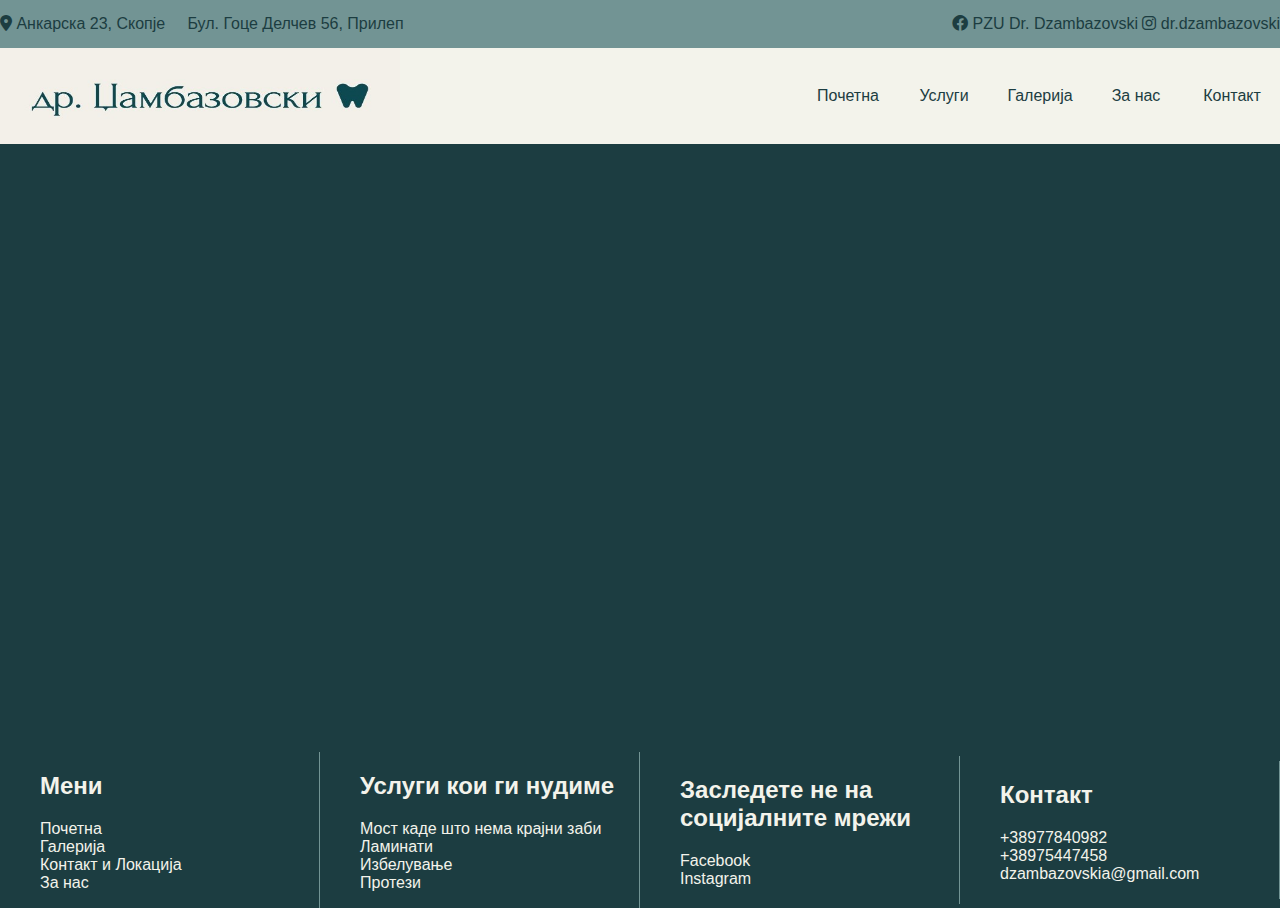
==== about.html @ 30992ef8 "Add files via upload" ====
<!DOCTYPE html>
<html lang="en">
<head>
  <meta charset="UTF-8">
  <title>Др. Џамбазовски</title>
  <meta name="viewport" content="width=device-width, initial-scale=1.0">
  <link rel="stylesheet" href="style/index-stylesheet.css">
  <link rel="stylesheet" href="style/about-stylesheet.css">
  <script src="script/script.js"></script>
  <link href="https://cdnjs.cloudflare.com/ajax/libs/font-awesome/6.0.0/css/all.min.css" rel="stylesheet">

</head>
<body>


<div id="header">

  <div class="top-line">

    <div class="top-line-left">

      <a> <i class="fa-solid fa-location-dot"></i>&nbsp;Анкарска 23, Скопје &nbsp;</a><a> &nbsp; Бул. Гоце Делчев 56, Прилеп</a>
    </div>

    <div class="top-line-right">
      <a href="https://www.facebook.com/p/PZU-Dr-Dzambazovski-100084853701404/?locale=mk_MK" target="_blank"><i class="fab fa-facebook"></i> PZU Dr. Dzambazovski</a>
      <a href="https://www.instagram.com/dr.dzambazovski/" target="_blank"><i class="fab fa-instagram" ></i> dr.dzambazovski</a>
    </div>

  </div>

  <div class="second-line">

    <img src="images/Logo-01.jpg" alt="" id="logo" onclick="openIndex()">


    <div class="hamburger" id="hamburger-icon" onclick="myFunction()"  href="sc:void(0);" >
      <div class="bar"></div>
      <div class="bar"></div>
      <div class="bar"></div>
    </div>


    <ul id="main-nav">
      <li class="main-list"><a href="index.html">Почетна</a></li>
      <li class="main-list" id="uslugi"><a href="services.html">Услуги</a>

        <ul class="dropdown">
          <li><a href="uslugi/usluga-1.html">Мост каде што нема крајни заби</a></li>
          <li><a href="uslugi/usluga-2.html">Ламинати</a></li>
          <li><a href="uslugi/usluga-3.html">Протези</a></li>
          <li><a href="uslugi/usluga-4.html">Избелување</a></li>
        </ul>


      </li>

      <li class="main-list"><a href="gallery.html">Галерија</a></li>
      <li class="main-list"><a href="about.html">За нас</a></li>
      <li class="main-list"><a href="contact.html">Контакт</a></li>

    </ul>

  </div>

  <div id="mobile-menu"></div>

</div>


<div id="about">

</div>


<div id="footer">

  <div class="footer-menu">

    <ul>
      <h2>Мени</h2>
      <li>
        <a href="index.html">Почетна</a>
      </li>
      <li>
        <a href="gallery.html">Галерија</a>
      </li>
      <li>
        <a href="contact.html">Контакт и Локација</a>
      </li>
      <li>
        <a href="about.html">За нас</a>
      </li>
    </ul>
  </div>

  <div class="footer-menu">

    <ul>
      <h2>Услуги кои ги нудиме</h2>
      <li>
        <a href="services/service-1.html">Мост каде што нема крајни заби</a>
      </li>
      <li>
        <a href="services/service-2.html">Ламинати</a>
      </li>
      <li>
        <a href="services/service-4.html">Избелување</a>
      </li>
      <li>
        <a href="services/service-3.html">Протези</a>
      </li>
    </ul>

  </div>

  <div class="footer-menu">

    <ul>
      <h2>Заследете не на <br>социјалните мрежи</h2>
      <li>
        <a href="https://www.facebook.com/p/PZU-Dr-Dzambazovski-100084853701404/?locale=mk_MK" target="_blank">Facebook</a>
      </li>
      <li>
        <a href="https://www.instagram.com/dr.dzambazovski/" target="_blank">Instagram</a>
      </li>
    </ul>
  </div>

  <div class="footer-menu">

    <ul>
      <h2>Контакт</h2>
      <li onclick="makeCall()">
        +38977840982
      </li>
      <li onclick="makeCall()">
        +38975447458
      </li>
      <li>
        dzambazovskia@gmail.com
      </li>
    </ul>
  </div>

</div>


</body>
</html>
---- style/index-stylesheet.css ----
body{
    margin:0;
    border: 0;
    padding:0;

    font-family:   'Arial', sans-serif;
}

#header{
    width: 100%;
    position: sticky;
    z-index: 1000;
    display: flex;
    flex-direction: column;
    height: 9em;
    top: 0;
}

#mobile-menu{
    display: none;
}

.top-line{
    height: 3em;
    display: flex;
    justify-content: space-between;
    align-items: center;
    background-color: #729494;
    color: #1C3D41;
}
.top-line a{
    color: #1C3D41;
    text-decoration: none;
    cursor: pointer;
}
.top-line a:visited{
    color: #1C3D41;
}

.second-line{
    display: flex;
    flex-direction: row;
    justify-content: space-between;
    height: 6em;
    background-color: #f3f3eb;
}

#logo{
    width: 25em;
    height: auto;
}


#main-nav{
    margin: 0;
    padding: 0;
    display: flex;
    flex-direction: row;
    align-items: center;
    justify-content: center;
    list-style: none;
    flex-wrap: wrap;
    height: 100%;
    width: 30em;

}

.main-list{
    flex: 1;
    height: 100%;
    display: flex;
    flex-wrap: wrap;
    align-items: center;
    justify-content: center;
    text-align: center;
}

.main-list:hover{
    background-color: #729494;
}

.main-list a{
    flex: 1;
    display: flex;
    align-items: center;
    justify-content: center;
    text-decoration: none;
    color: #1C3D41;
    height: 100%;
}
.dropdown{
    display: none;
}

.hamburger{
    display: none;
    cursor: pointer;
}

#home{
    width: 100%;
    height: 40em;
    display: flex;
    justify-content: space-around;
    align-items: center;
    background-image: url("../images/5.jpg");
    background-repeat: no-repeat;
    background-size: cover;
    color: #f3f3eb;
}

.home-image{
    width: 28em;
    height: auto;
}

.call-now{
    height: 4.3em;
    background-color: #f3f3eb;
    cursor: pointer;
    border: none;
}

.call-now a{
    color: #1C3D41;
    text-decoration: none;
}
.call-now:hover{
    background-color: #729494;
}

#contact{
    height: 36em;
    display: flex;
    justify-content: space-around;
    align-items: center;
    background-color: #f3f3eb;
    color: #1C3D41;
}

.info{
    display: flex;
    flex-direction: column;
    align-items: center;
    background-color: #0c4c54;
    width: 17em;
    color: #f3f3eb;
    border-radius: 1em;
}

.btn-container button{
    border: none;
    background-color: #0c4c54;
    color: #f3f3eb;
    height: 3.8em;
    width: 7em;
}
.btn-container button:hover{
    background-color: #729494;
}

#footer{
    width: 100%;
    height: auto;
    display: flex;
    align-items: center;
    flex-direction: row;
    background-color: #1C3D41;
    flex-wrap: wrap;

}

.footer-menu{
    color: #f3f3eb;
    flex: 1;
    height: 100%;
    border-right: 1px solid #729494;
}

.footer-menu ul{
    list-style: none;
}

#footer a{
    color: #f3f3eb;
    text-decoration: none;
    cursor: pointer;
}
#footer a:visited{
    color: #f3f3eb;
}


@media(max-width: 767px) {
    .image-container{
        display: none;
    }

    .top-line-right{
        display: flex;
        flex-direction: column;
        align-items: end;
    }

    .top-line-left{
        display: flex;
        flex-direction: column;
        justify-content: center;
        align-items: start;
        font-size: 0.9em;
    }

    .top-line a{
        font-weight: bold;
        font-size: 0.8em;
    }



    #home{
        display: flex !important;
        justify-content: center !important;
        align-items: center !important;
        height: 35em;
    }

    .welcome-container{
        padding-left: 2em;
    }

    #contact{
        display: flex;
        flex-direction: column;
        justify-content: start;
        align-items: center;
        height: 40em;
    }

    .second-line{
        position: relative;
        display: flex;
        flex-direction: row;
        align-items: center;
        justify-content: space-between;
    }

    #main-nav{
        display: none;
    }

    .main-list:hover{
        background-color: #f3f3eb;
    }

    #logo{
        width: 20em;
        height: auto;
    }

    .hamburger{
        display: flex;
        align-items: center;
        justify-content: center;
        flex-direction: column;
        height: 3em;
        width: 3em;
        color: #1C3D41;
        margin-right: 1em;
    }

    .hamburger .bar {
        width: 30px;
        height: 3px;
        background-color: #333;
        margin: 5px 0;
    }



    #info-sk{

        grid-template-columns: repeat(2, 1fr) !important;
        height: 15em;
        width: 90%;

    }

    #info-sk div{
        flex: 1;
        font-size: 0.9em;
        display: flex;
        align-items: center;
        justify-content: center;
        flex-direction: column;
    }

    #info-pp{
        grid-template-columns: repeat(2, 1fr) !important;
        height: 15em;
        width: 90%;

    }

    .info p{
        color: #f3f3eb;
    }

    .info p:visited{
        color: #f3f3eb;
    }

    #info-pp div{
        flex: 1;
        font-size: 0.9em;
        display: flex;
        align-items: center;
        justify-content: center;
        flex-direction: column;
    }


    iframe{
        height: 10em;
        width: 100%;
    }

    .location-container{
        height: 20em;
        width: 90%;
    }
    
}

@media (max-width: 970px) {

    #footer{
        height: 44em;
        display: flex !important;
        flex-direction: column !important;
        flex-wrap: wrap;
        align-items: center !important;
    }

    .footer-menu{
        flex: 1;
        width: 100%;
        display: flex;
        flex-direction: column;
        justify-content: center;
        align-items: start;
    }
}
---- style/about-stylesheet.css ----
#about{
    height: 38em;
    background-color: #1C3D41;
}
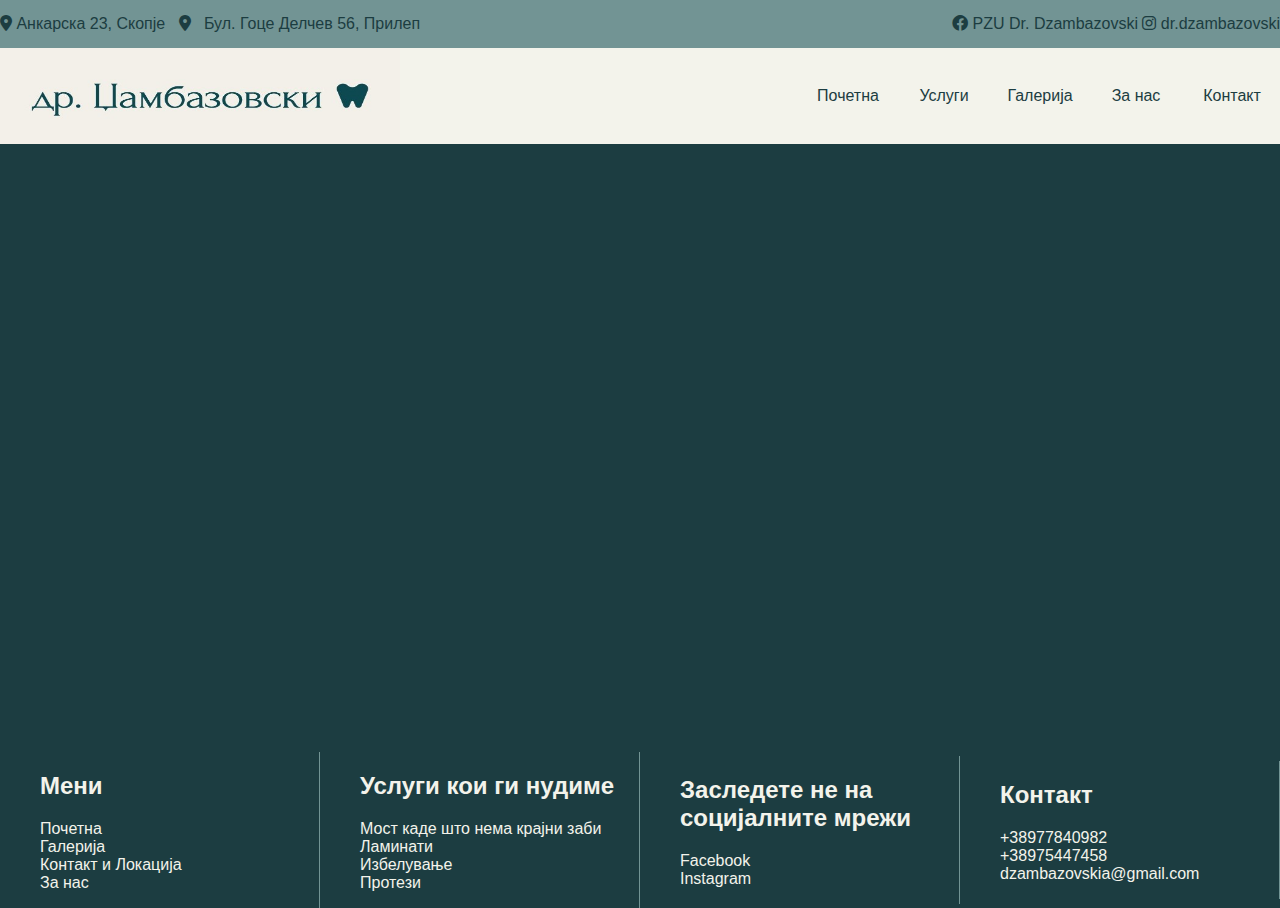
==== commit dfaebf8a: "Add files via upload" ====
--- a/about.html
+++ b/about.html
@@ -18,8 +18,7 @@
   <div class="top-line">
 
     <div class="top-line-left">
-
-      <a> <i class="fa-solid fa-location-dot"></i>&nbsp;Анкарска 23, Скопје &nbsp;</a><a> &nbsp; Бул. Гоце Делчев 56, Прилеп</a>
+      <a> <i class="fa-solid fa-location-dot"></i>&nbsp;Анкарска 23, Скопје &nbsp;</a><a> <i class="fa-solid fa-location-dot"></i> &nbsp; Бул. Гоце Делчев 56, Прилеп</a>
     </div>
 
     <div class="top-line-right">
--- a/style/index-stylesheet.css
+++ b/style/index-stylesheet.css
@@ -133,12 +133,13 @@
 }
 
 #contact{
-    height: 36em;
+    height: auto;
     display: flex;
     justify-content: space-around;
     align-items: center;
     background-color: #f3f3eb;
     color: #1C3D41;
+    padding-bottom: 3em;
 }
 
 .info{
@@ -231,13 +232,7 @@
         padding-left: 2em;
     }
 
-    #contact{
-        display: flex;
-        flex-direction: column;
-        justify-content: start;
-        align-items: center;
-        height: 40em;
-    }
+
 
     .second-line{
         position: relative;
@@ -249,6 +244,18 @@
 
     #main-nav{
         display: none;
+    }
+
+    .main-list{
+        width: 100%;
+        display: flex;
+        justify-content: center;
+        align-items: center;
+        flex-wrap: wrap;
+    }
+    .main-list a{
+        flex: 1;
+        width: 100%;
     }
 
     .main-list:hover{
@@ -280,57 +287,7 @@
 
 
 
-    #info-sk{
-
-        grid-template-columns: repeat(2, 1fr) !important;
-        height: 15em;
-        width: 90%;
-
-    }
-
-    #info-sk div{
-        flex: 1;
-        font-size: 0.9em;
-        display: flex;
-        align-items: center;
-        justify-content: center;
-        flex-direction: column;
-    }
-
-    #info-pp{
-        grid-template-columns: repeat(2, 1fr) !important;
-        height: 15em;
-        width: 90%;
-
-    }
-
-    .info p{
-        color: #f3f3eb;
-    }
-
-    .info p:visited{
-        color: #f3f3eb;
-    }
-
-    #info-pp div{
-        flex: 1;
-        font-size: 0.9em;
-        display: flex;
-        align-items: center;
-        justify-content: center;
-        flex-direction: column;
-    }
-
-
-    iframe{
-        height: 10em;
-        width: 100%;
-    }
-
-    .location-container{
-        height: 20em;
-        width: 90%;
-    }
+
     
 }
 
@@ -352,6 +309,181 @@
         justify-content: center;
         align-items: start;
     }
-}
-
-
+
+    #info-sk{
+        grid-template-columns: repeat(2, 1fr) !important;
+        height: 10em;
+        width: 90%;
+    }
+
+    .info h3{
+        font-size: 1.2em;
+        margin: 0;
+        padding: 0;
+    }
+
+    #info-sk div{
+        flex: 1;
+        font-size: 0.9em;
+        display: flex;
+        align-items: center;
+        justify-content: center;
+        flex-direction: column;
+    }
+
+    #info-pp{
+        grid-template-columns: repeat(2, 1fr) !important;
+        height: 10em;
+        width: 90%;
+
+    }
+
+    .info p{
+        color: #f3f3eb;
+        margin: 6px 0 6px 0;
+        padding: 0;
+        font-size: 0.95em;
+    }
+
+    .info p:visited{
+        color: #f3f3eb;
+    }
+
+    #info-pp div{
+        flex: 1;
+        font-size: 0.9em;
+        display: flex;
+        align-items: center;
+        justify-content: center;
+        flex-direction: column;
+    }
+
+
+    iframe{
+        height: 10em;
+        width: 100%;
+    }
+
+    .location-container{
+        height: 20em;
+        width: 90%;
+    }
+
+    #contact{
+        display: flex;
+        flex-direction: column;
+        justify-content: start;
+        align-items: center;
+        height: 40em;
+        padding-bottom: 0;
+    }
+}
+
+/*Uslugi index*/
+
+#index-sercives{
+    height: auto;
+    width: 100%;
+    background-color: #f3f3eb;
+    display: flex;
+    flex-direction: column;
+    align-items: center;
+}
+
+#services-container{
+    display: grid;
+    grid-template-columns: repeat(4,1fr);
+    place-items: center;
+    width: 100%;
+    margin-top: 3em;
+    margin-bottom: 5em;
+    place-items: center;
+}
+
+#index-sercives h2{
+    margin-top: 2em;
+    width: 100%;
+    text-align: center;
+    color: #1C3D41;
+}
+
+#services-wrapper{
+    width: 100%;
+    display: flex;
+    flex-direction: row;
+    justify-content: space-around;
+    align-items: center;
+}
+
+
+.card{
+    width: 17em;
+    height: 25em;
+    background-color: white;
+    display: flex;
+    flex-direction: column;
+    align-items: center;
+}
+
+.card img{
+    padding-top: 12px;
+    width: 15em;
+    height: auto;
+}
+
+.card h2{
+    height: 1.6em;
+    font-size: 1.2em;
+    text-align: center;
+}
+
+.card p{
+    font-size: 0.7em;
+    height: 1.4em;
+    text-align: center;
+    padding: 0 3px 0 3px;
+}
+
+.card a{
+    text-decoration: none;
+    width: 100%;
+    height: 100%;
+    flex: 1;
+    text-align: center;
+    padding-top: 0.8em;
+}
+
+.card a:visited{
+    color: white;
+}
+
+.card button{
+    bottom: 0;
+    width: 100%;
+    height: 3em;
+    border: none;
+    background-color: #729494;
+    color: white;
+    cursor: pointer;
+    display: flex;
+    flex-wrap: wrap;
+}
+
+#left{
+    width: 5em;
+    display: flex;
+    align-items: center;
+    justify-content: center;
+}
+#right{
+    width: 5em;
+    display: flex;
+    align-items: center;
+    justify-content: center;
+}
+
+
+
+
+
+
--- a/style/about-stylesheet.css
+++ b/style/about-stylesheet.css
@@ -1,4 +1,6 @@
 #about{
     height: 38em;
     background-color: #1C3D41;
-}+
+}
+
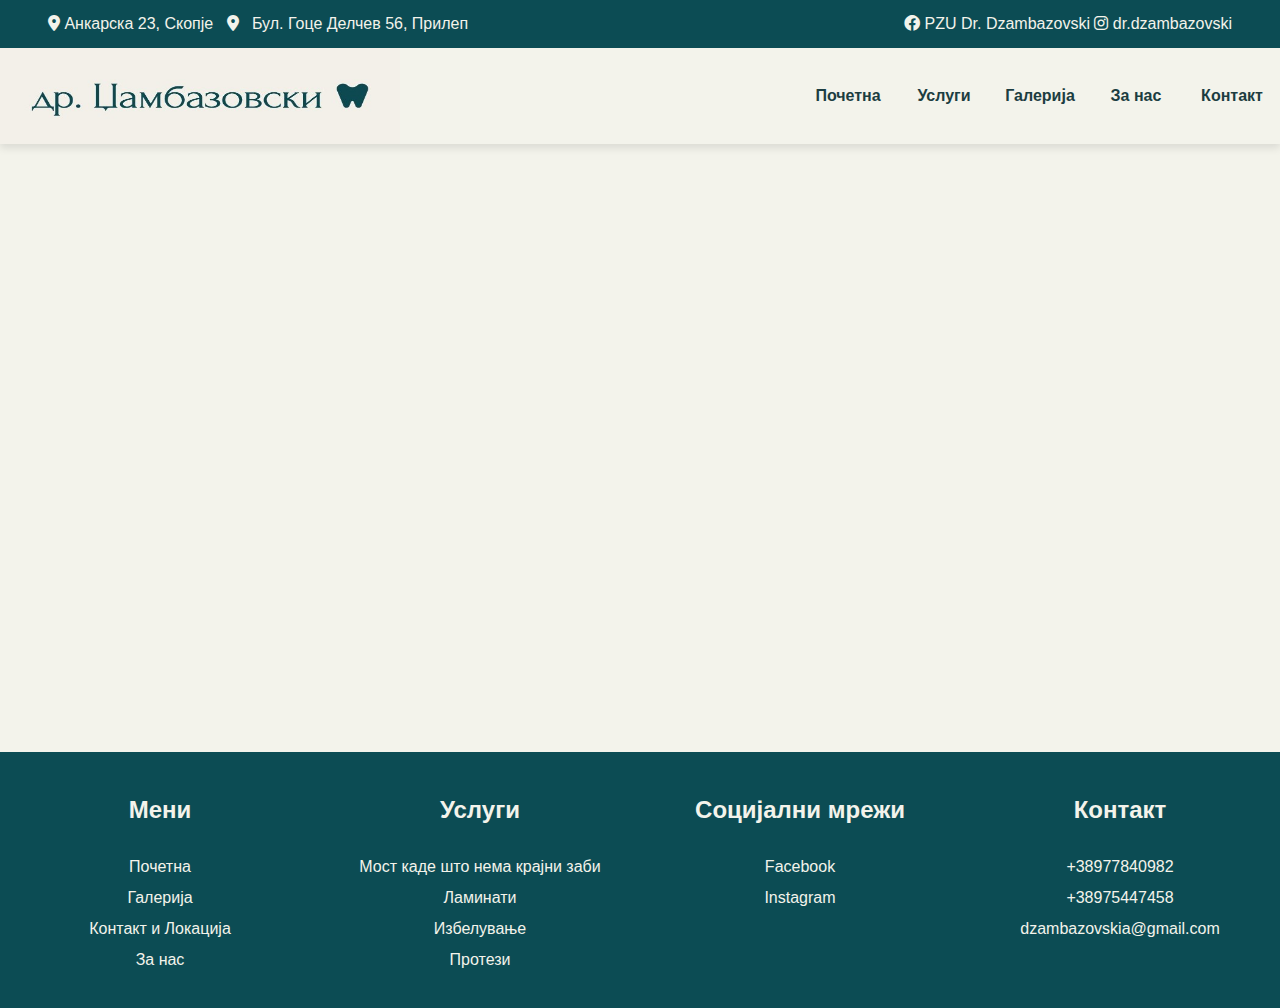
==== commit 2eaf8e90: "Add files via upload" ====
--- a/about.html
+++ b/about.html
@@ -75,9 +75,9 @@
 <div id="footer">
 
   <div class="footer-menu">
+    <h2>Мени</h2>
+    <ul>
 
-    <ul>
-      <h2>Мени</h2>
       <li>
         <a href="index.html">Почетна</a>
       </li>
@@ -94,9 +94,9 @@
   </div>
 
   <div class="footer-menu">
+    <h2>Услуги</h2>
+    <ul>
 
-    <ul>
-      <h2>Услуги кои ги нудиме</h2>
       <li>
         <a href="services/service-1.html">Мост каде што нема крајни заби</a>
       </li>
@@ -114,9 +114,9 @@
   </div>
 
   <div class="footer-menu">
+    <h2>Социјални мрежи</h2>
+    <ul>
 
-    <ul>
-      <h2>Заследете не на <br>социјалните мрежи</h2>
       <li>
         <a href="https://www.facebook.com/p/PZU-Dr-Dzambazovski-100084853701404/?locale=mk_MK" target="_blank">Facebook</a>
       </li>
@@ -127,9 +127,9 @@
   </div>
 
   <div class="footer-menu">
+    <h2>Контакт</h2>
+    <ul>
 
-    <ul>
-      <h2>Контакт</h2>
       <li onclick="makeCall()">
         +38977840982
       </li>
--- a/style/index-stylesheet.css
+++ b/style/index-stylesheet.css
@@ -17,6 +17,7 @@
     flex-direction: column;
     height: 9em;
     top: 0;
+    box-shadow: 0 4px 8px rgba(0, 0, 0, 0.1);
 }
 
 #mobile-menu{
@@ -28,16 +29,18 @@
     display: flex;
     justify-content: space-between;
     align-items: center;
-    background-color: #729494;
-    color: #1C3D41;
+    background-color: #0c4c54;
+    color: #f3f3eb;
+    padding-left: 3em;
+    padding-right: 3em;
 }
 .top-line a{
-    color: #1C3D41;
+    color: #f3f3eb;
     text-decoration: none;
     cursor: pointer;
 }
 .top-line a:visited{
-    color: #1C3D41;
+    color: #f3f3eb;
 }
 
 .second-line{
@@ -78,8 +81,8 @@
     text-align: center;
 }
 
-.main-list:hover{
-    background-color: #729494;
+.main-list:hover a{
+    color: #729494;
 }
 
 .main-list a{
@@ -88,6 +91,7 @@
     align-items: center;
     justify-content: center;
     text-decoration: none;
+    font-weight: bold;
     color: #1C3D41;
     height: 100%;
 }
@@ -104,52 +108,147 @@
     width: 100%;
     height: 40em;
     display: flex;
-    justify-content: space-around;
-    align-items: center;
-    background-image: url("../images/5.jpg");
-    background-repeat: no-repeat;
-    background-size: cover;
-    color: #f3f3eb;
+    justify-content: space-between;
+    align-items: center;
+    background-color:#f3f3eb;
+    color: #f3f3eb;
+    box-shadow: 0 4px 8px rgba(0, 0, 0, 0.1);
 }
 
 .home-image{
-    width: 28em;
+
+    width: 40em;
     height: auto;
 }
+
+.welcome-container{
+    margin-left: 8em;
+    margin-top: -10em;
+}
+
+.h1{
+    font-size: 2em;
+    position: relative;
+    opacity: 0;
+    transform: translateX(100%);
+    animation: slideIn 1s ease-out forwards;
+    color: #0c4c54;
+
+}
+
+.h2{
+    position: relative;
+    opacity: 0;
+    transform: translateX(100%);
+    animation: slideIn 1s ease-out forwards;
+    color: #0c4c54;
+    font-weight: lighter;
+    margin-top: -0.5em;
+
+}
+
+.h3{
+    position: relative;
+    opacity: 0;
+    transform: translateX(100%);
+    animation: slideIn 1s ease-out forwards;
+    color: #0c4c54;
+    font-weight: lighter;
+    margin-top: -0.5em;
+}
+
 
 .call-now{
     height: 4.3em;
-    background-color: #f3f3eb;
+    width: 18em;
+    border-radius: 0.4em;
+    background-color: #0c4c54;
     cursor: pointer;
     border: none;
+    position: relative;
+    opacity: 0;
+    transform: translateX(100%);
+    animation: slideIn 1s ease-out forwards;
+}
+
+.h1 {
+    animation-delay: 0s; /* First element appears immediately */
+}
+
+.h2 {
+    animation-delay: 0.3s; /* First element appears immediately */
+}
+
+.h3 {
+    animation-delay: 0.5s; /* First element appears immediately */
+}
+
+.call-now{
+    animation-delay: 1s;
+}
+
+@keyframes slideIn {
+    from {
+        opacity: 0;
+        transform: translateX(100%);
+    }
+    to {
+        opacity: 1;
+        transform: translateX(0);
+    }
 }
 
 .call-now a{
-    color: #1C3D41;
+    color: #f3f3eb;
     text-decoration: none;
+    font-weight: bold;
+    font-size: 1.2em;
 }
 .call-now:hover{
     background-color: #729494;
 }
 
 #contact{
+    background: #f3f3eb;
     height: auto;
-    display: flex;
-    justify-content: space-around;
-    align-items: center;
-    background-color: #f3f3eb;
+    width: 100%;
+    display: flex;
+    flex-direction: column;
+    justify-content: center;
+    align-items: center;
+}
+
+#info-sk,
+#info-pp{
+    display: flex;
+    flex-direction: row;
+}
+
+
+.lokacija,
+.telefon,
+.email{
+    background-color: rgba(226,223,213,0.5);
+    height: 10em;
+    width: 20em;
+    display: flex;
+    justify-content: center;
+    align-items: center;
+    flex-direction: column;
+    margin: 2em;
+    color: #0c4c54;
+}
+.location-picker{
+    display: flex;
+    align-items: center;
+    justify-content: center;
+    flex-direction: column;
+    margin-top: 1.3em;
+}
+
+.location-picker h2{
     color: #1C3D41;
-    padding-bottom: 3em;
-}
-
-.info{
-    display: flex;
-    flex-direction: column;
-    align-items: center;
-    background-color: #0c4c54;
-    width: 17em;
-    color: #f3f3eb;
-    border-radius: 1em;
+    font-size: 1.8em;
 }
 
 .btn-container button{
@@ -157,32 +256,65 @@
     background-color: #0c4c54;
     color: #f3f3eb;
     height: 3.8em;
-    width: 7em;
+    width: 20em;
+    font-size: 1em;
 }
 .btn-container button:hover{
     background-color: #729494;
 }
 
+iframe{
+    width: 80em;
+    margin-bottom: 1em;
+}
+
 #footer{
     width: 100%;
-    height: auto;
+    height: 16em;
     display: flex;
     align-items: center;
     flex-direction: row;
-    background-color: #1C3D41;
+    background-color: #0c4c54;
     flex-wrap: wrap;
 
 }
 
 .footer-menu{
+
+    width: 100%;
+    display: flex;
+    align-items: center;
+    flex-direction: column;
     color: #f3f3eb;
     flex: 1;
     height: 100%;
-    border-right: 1px solid #729494;
+
+}
+
+.footer-menu h2{
+    padding: 1em;
+    display: flex;
+    align-items: center;
 }
 
 .footer-menu ul{
+    margin-top: -1em;
+    padding: 0;
+    width: 100%;
     list-style: none;
+    display: flex;
+    align-items: center;
+    justify-content: center;
+    flex-direction: column;
+
+}
+.footer-menu ul li{
+    width: 100%;
+    margin-top: 0.4em;
+    margin-bottom: 0.4em;
+    display: flex;
+    align-items: center;
+    justify-content: center;
 }
 
 #footer a{
@@ -196,40 +328,101 @@
 
 
 @media(max-width: 767px) {
-    .image-container{
-        display: none;
-    }
-
-    .top-line-right{
-        display: flex;
-        flex-direction: column;
-        align-items: end;
+    /*.image-container{*/
+    /*    display: none;*/
+    /*}*/
+
+    .top-line{
+        width: 100%;
+        margin: 0;
+        padding: 0;
+        display: flex;
+        flex-direction: row;
+        justify-content: space-between;
+        align-items: center;
     }
 
     .top-line-left{
         display: flex;
         flex-direction: column;
-        justify-content: center;
         align-items: start;
         font-size: 0.9em;
-    }
-
+        margin-left: 0.8em;
+    }
+    .top-line-right{
+        display: flex;
+        flex-direction: column;
+        align-items: end;
+        font-size: 0.9em;
+        margin-right: 0.8em;
+    }
     .top-line a{
         font-weight: bold;
         font-size: 0.8em;
     }
 
-
+    .home-image{
+        width: 15em;
+        height: auto;
+        margin-top: 5em;
+        margin-right: 10em;
+    }
+    .h2{
+        display: none;
+    }
+    .h1{
+        font-size: 1.4em;
+    }
+    .h3{
+        font-size: 1em;
+    }
+    .call-now{
+        height: 5em;
+        width: 15em;
+        font-size: 0.7em;
+    }
+    .welcome-container{
+        display: flex;
+        flex-direction: column;
+        align-items: start;
+        margin-right: 3em;
+        margin-top: 0.3em;
+        padding-left: 10em;
+    }
 
     #home{
-        display: flex !important;
+        overflow: hidden;
+        display: inline-flex !important;
         justify-content: center !important;
         align-items: center !important;
-        height: 35em;
-    }
-
-    .welcome-container{
-        padding-left: 2em;
+        height: 20em;
+    }
+
+    #info-sk{
+
+        flex-direction: column;
+        margin: 0 !important;
+    }
+    #info-pp{
+        flex-direction: column;
+
+    }
+
+    .location-picker{
+        flex-direction: column;
+        font-size: 0.5em;
+    }
+    .btn-container{
+        flex-direction: row;
+        font-size: 1em;
+    }
+
+    #contact{
+        height: auto !important;
+        display: flex;
+        flex-direction: column !important;
+        justify-content: space-between !important;
+        align-items: center;
     }
 
 
@@ -263,7 +456,7 @@
     }
 
     #logo{
-        width: 20em;
+        width: 18em;
         height: auto;
     }
 
@@ -285,16 +478,29 @@
         margin: 5px 0;
     }
 
-
-
-
-    
+    .services-title{
+        font-size: 1.6em !important;
+    }
+
+    .card img{
+        width: 90% !important;
+    }
+
+
+
+
 }
 
 @media (max-width: 970px) {
 
+    #home{
+        overflow: hidden;
+        
+    }
+
     #footer{
-        height: 44em;
+        width: 100%;
+        height: auto;
         display: flex !important;
         flex-direction: column !important;
         flex-wrap: wrap;
@@ -308,6 +514,14 @@
         flex-direction: column;
         justify-content: center;
         align-items: start;
+    }
+
+
+    .footer-menu ul li{
+        display: flex;
+        align-items: start !important;
+        justify-content: start !important;
+        padding-left: 3em !important;
     }
 
     #info-sk{
@@ -374,116 +588,149 @@
         flex-direction: column;
         justify-content: start;
         align-items: center;
-        height: 40em;
+        height: auto;
         padding-bottom: 0;
     }
+
+    .tel:visited{
+        color: #f3f3eb;
+        cursor: pointer;
+    }
 }
 
 /*Uslugi index*/
 
 #index-sercives{
+    width: 100%;
     height: auto;
-    width: 100%;
-    background-color: #f3f3eb;
+    background-color: #E2DFD5;
     display: flex;
     flex-direction: column;
-    align-items: center;
-}
-
-#services-container{
+    justify-content: center;
+    align-items: center;
+    overflow: hidden;
+}
+
+#services-wrapper{
+    display: flex;
+    flex-direction: row;
+    align-items: center;
+    justify-content: space-between;
+    width: 90%;
+    position: relative;
+    overflow: hidden;
+    margin-bottom: 4em;
+}
+
+#index-sercives .services-title{
+    margin-top: 2em;
+    margin-bottom: 2em;
+    color: #0c4c54;
+    font-size: 2.5em;
+}
+#services-wrapper i{
+    font-size: 2rem;
+    cursor: pointer;
+    user-select: none;
+    margin: 0 10px;
+    text-align: center;
+    z-index: 2;
+    display: none;
+}
+
+.services-list{
+    width: 100%;
+    transition: transform 0.4s ease-in-out;
+    user-select: none;
+    gap: 1rem;
+    overflow: hidden;
     display: grid;
-    grid-template-columns: repeat(4,1fr);
-    place-items: center;
-    width: 100%;
-    margin-top: 3em;
-    margin-bottom: 5em;
-    place-items: center;
-}
-
-#index-sercives h2{
-    margin-top: 2em;
-    width: 100%;
+    grid-template-columns: repeat(4, 1fr);
+
+}
+
+
+.card{
+    height: 30em;
+    background-color: white;
+    display: flex;
+    flex-direction: column;
+    justify-content: space-between;
+    align-items: center;
+    box-sizing: border-box;
+    box-shadow: 0 4px 8px rgba(0, 0, 0, 0.1);
+    opacity: 0;  /* Initially, the card is hidden */
+    transform: translateY(-50px); /* Start the card above its normal position */
+    animation: appearFromTop 0.5s forwards; /* Apply the animation */
+
+}
+
+@keyframes appearFromTop {
+    to {
+        opacity: 1;
+        transform: translateY(0); /* The card moves to its normal position */
+    }
+}
+
+.card img{
+    width: 18em;
+    height: auto;
+    margin-top: 1em;
+    transition: transform 0.3s ease; /* Smooth transition for image scaling */
+}
+
+.card:hover .card-image {
+    transform: scale(1.1); /* Increase the image size */
+}
+
+.card p{
+    height: 1em;
+    font-size: 0.8em;
+    padding-bottom: 0.3em;
     text-align: center;
-    color: #1C3D41;
-}
-
-#services-wrapper{
-    width: 100%;
-    display: flex;
-    flex-direction: row;
-    justify-content: space-around;
-    align-items: center;
-}
-
-
-.card{
-    width: 17em;
-    height: 25em;
-    background-color: white;
-    display: flex;
-    flex-direction: column;
-    align-items: center;
-}
-
-.card img{
-    padding-top: 12px;
-    width: 15em;
-    height: auto;
 }
 
 .card h2{
-    height: 1.6em;
+    height: 0.2em;
     font-size: 1.2em;
+    padding: 0.4em;
+    display: flex;
+    align-items: center;
+    justify-content: center;
     text-align: center;
 }
 
-.card p{
-    font-size: 0.7em;
-    height: 1.4em;
-    text-align: center;
-    padding: 0 3px 0 3px;
+.card button{
+    width: 100%;
+    height: 4em;
+    background-color: #0c4c54;
+    border: none;
+    margin-top: 0.5em;
+    transition: background-color 0.3s ease; /* Smooth transition for color change */
+}
+
+
+
+.card:hover button{
+    background-color: #729494;
 }
 
 .card a{
+    color: #f3f3eb;
     text-decoration: none;
-    width: 100%;
-    height: 100%;
-    flex: 1;
-    text-align: center;
-    padding-top: 0.8em;
-}
-
+}
 .card a:visited{
-    color: white;
-}
-
-.card button{
-    bottom: 0;
-    width: 100%;
-    height: 3em;
-    border: none;
-    background-color: #729494;
-    color: white;
-    cursor: pointer;
-    display: flex;
-    flex-wrap: wrap;
-}
-
-#left{
-    width: 5em;
-    display: flex;
-    align-items: center;
-    justify-content: center;
-}
-#right{
-    width: 5em;
-    display: flex;
-    align-items: center;
-    justify-content: center;
-}
-
-
-
-
-
-
+    color: #f3f3eb;
+}
+
+@media (max-width: 940px) {
+    .services-list {
+        grid-template-columns: repeat(2, 1fr);
+    }
+}
+
+@media (max-width: 650px) {
+    .services-list {
+        grid-template-columns: repeat(1, 1fr);
+    }
+}--- a/style/about-stylesheet.css
+++ b/style/about-stylesheet.css
@@ -1,6 +1,5 @@
 #about{
     height: 38em;
-    background-color: #1C3D41;
-
+    background-color: #f3f3eb;
 }
 
